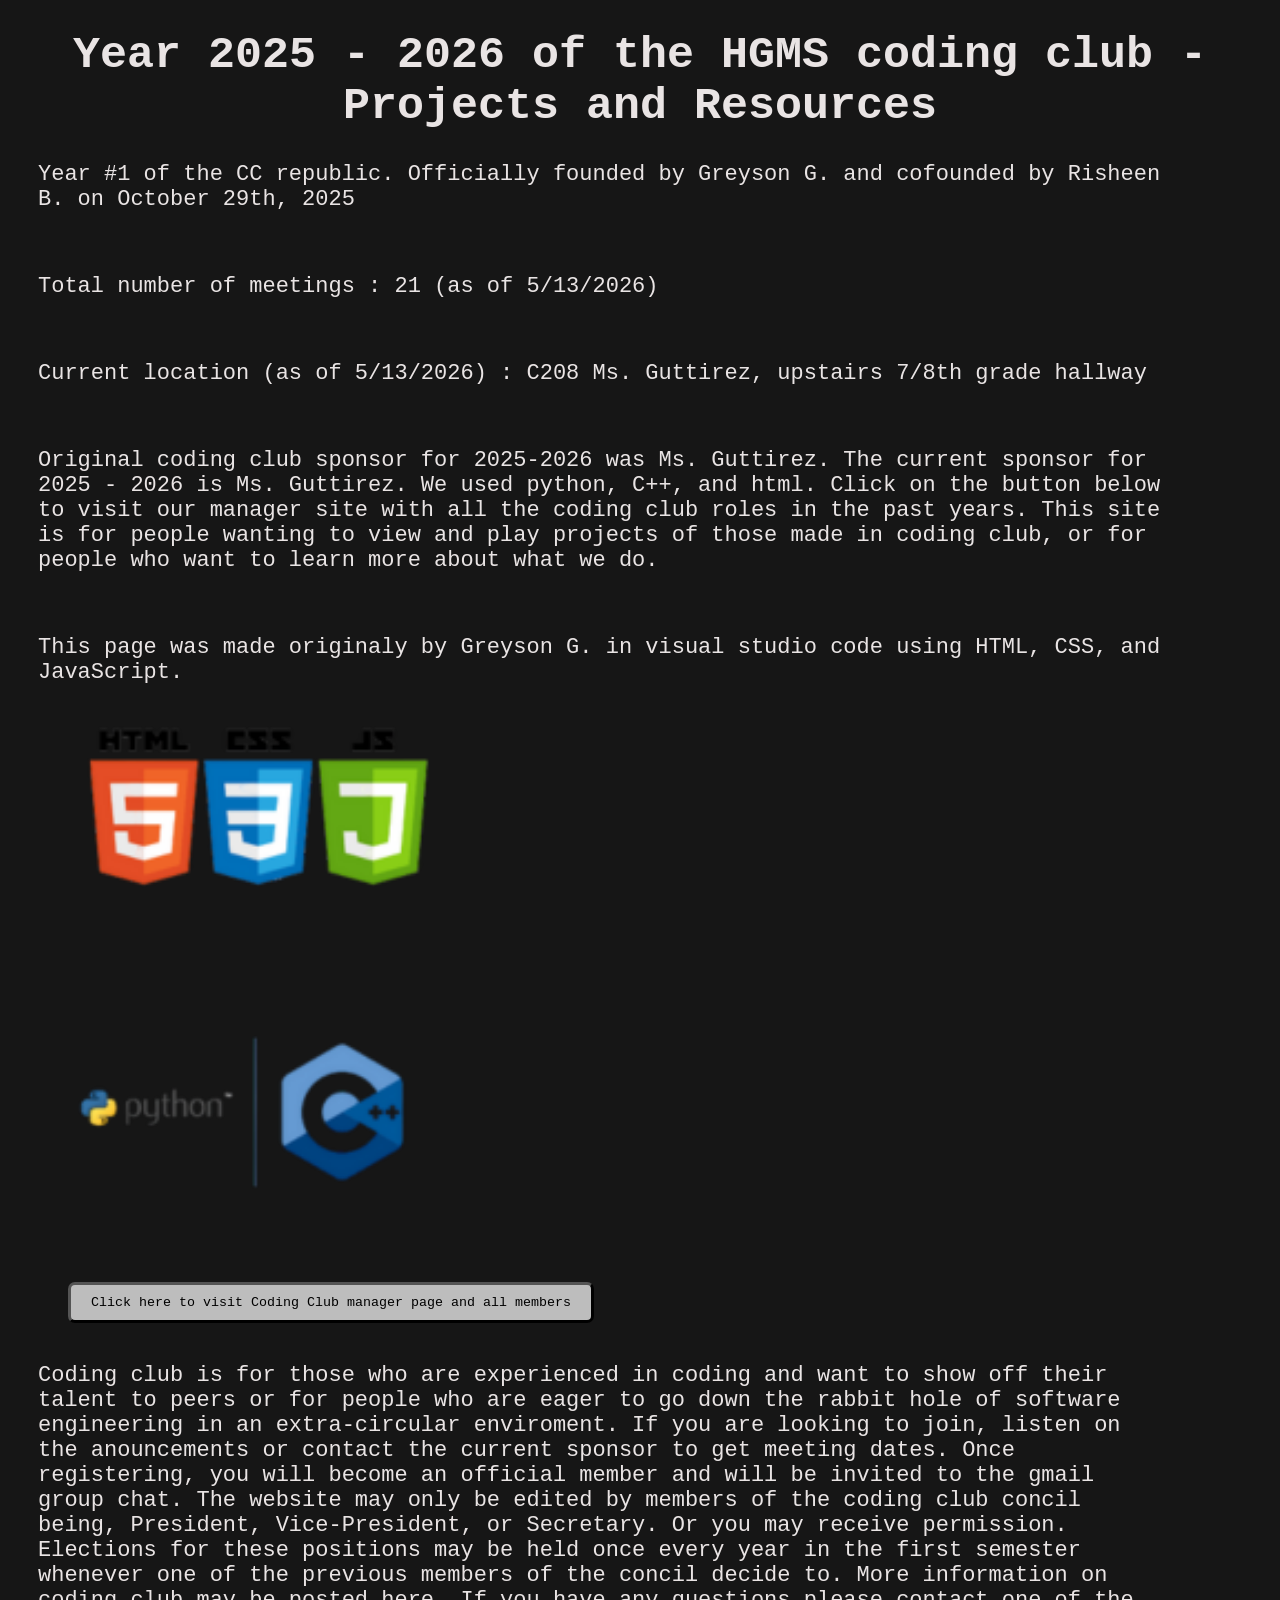
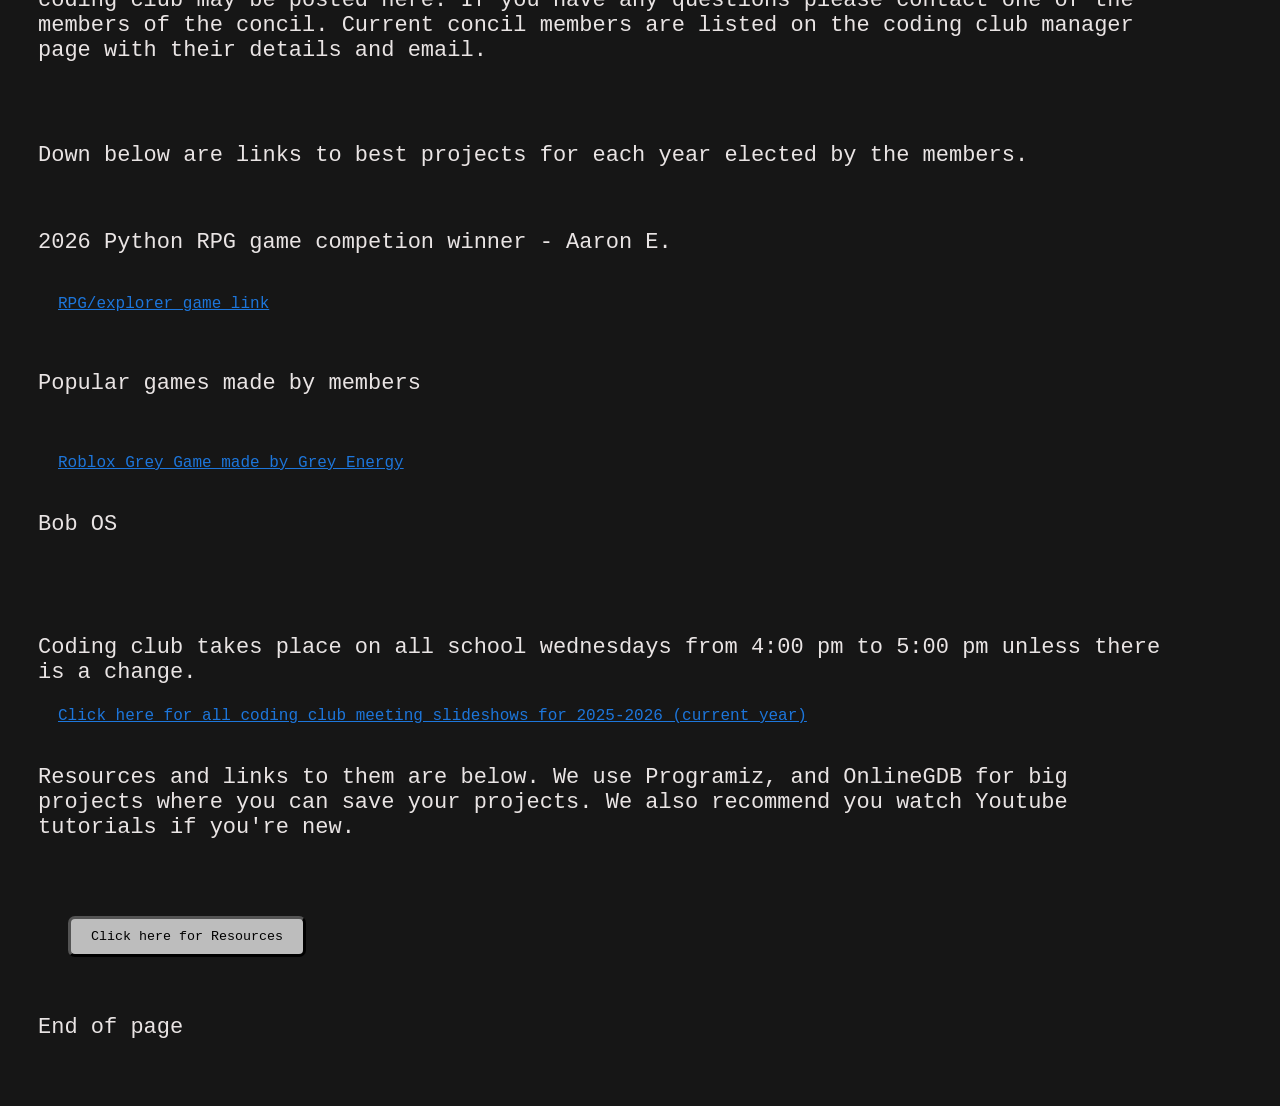
==== index.html @ 0de6343a "first commit" ====
<!DOCTYPE html>
<html lang="en">
<head>
    <meta charset="UTF-8">
    <meta name="viewport" content="width=device-width, initial-scale=1.0">
    <link rel="stylesheet" href="style.css">
    <title>HGMS Coding Club Website</title>
</head>
<body>
  <h1>
    Year 2025 - 2026 of the HGMS coding club  -  Projects and Resources
  </h1>
  <p>
  	Year #1 of the CC republic. Officially founded by Greyson G. and cofounded by Risheen B. on October 29th, 2025
  </p>
  <br>
  <p>
    Total number of meetings : 21 (as of 5/13/2026)    
  </p> 
  <br><p>
    Current location (as of 5/13/2026) : C208 Ms. Guttirez, upstairs 7/8th grade hallway 
  </p>
  <br>  
  <p>
    Original coding club sponsor for 2025-2026 was Ms. Guttirez. The current sponsor for 2025 - 2026 is Ms. Guttirez. We used python, C++, and html. Click on the button below to visit our manager
    site with all the coding club roles in the past years. This site is for people wanting to view and play
    projects of those made in coding club, or for people who want to learn more about what we do.
  </p>
  <br>
  <p>
    This page was made originaly by Greyson G. in visual studio code using HTML, CSS, and JavaScript.
  </p>
  <img src="coding_club_picture.png" alt="HTML,CSS,JavaScript" width = "500" height = "200" >
  <img class="pythoncpp" src="python_cpp.png" alt="C++, python" width = "500" height = "200" >
  <br><br><br><br>
  <button class="manager_btn">Click here to visit Coding Club manager page and all members</button>
  <br>
  <br>
  <p>
          Coding club is for those who are experienced in coding and want to show off their talent to peers or
    for people who are eager to go down the rabbit hole of software engineering in an extra-circular enviroment.
    If you are looking to join, listen on the anouncements or contact the current sponsor to get meeting
    dates. Once registering, you will become an official member and will be invited to the gmail group chat. The 
    website may only be edited by members of the coding club concil being, President, Vice-President, or Secretary. Or you may 
    receive permission. Elections for these positions may be held once every year in the first semester whenever one of the previous
    members of the concil decide to. More information on coding club may be posted here. If you have any questions please contact one of 
    the members of the concil. Current concil members are listed on the coding club manager page with their details and email.
  </p>  
  <br>
  <br>
  <p>
    Down below are links to best projects for each year elected by the members.
  </p>
  <br>
  <p>2026 Python RPG game competion winner - Aaron E.</p>
  <br>
  <a class = "link" href = "https://www.onlinegdb.com/P_9FfaZNCt">RPG/explorer game link</a> 
  <br><br><br>
  <p>
    Popular games made by members
  </p>
  <br><br>
  <a class = "link" href = "https://www.roblox.com/games/104320913896511/Grey-game">Roblox Grey Game made by Grey Energy</a>
  <br><br>
  <p>Bob OS</p>
  <br><br><br>
  <p>Coding club takes place on all school wednesdays from 4:00 pm to 5:00 pm unless there is a change.</p>
  <a class = "link" href="https://docs.google.com/presentation/d/1PxiQfgjukBPcIGFPsU-mgljMNVnNWdZ8ycBp4Fj1StI/edit?slide=id.g396b17e6bd6_0_1#slide=id.g396b17e6bd6_0_1">Click here for all coding club meeting slideshows for 2025-2026 (current year)</a>
  <br>
  <br>
  <p>
          Resources and links to them are below. We use Programiz, and OnlineGDB for big projects where you can 
    save your projects. We also recommend you watch Youtube tutorials if you're new.  
  </p>
  <br>
  <br>
  <br>
  <button class = "tutorials">Click here for Resources</button>
  <br><br><br>
  <p>
    End of page
  </p>
  <br>
  <br>
  <script src = "script.js" charset="UTF-8"></script>
</body>
</html>
---- style.css ----
body {
    background-color: #161616;
    color: #e9e4e4;
    font-family: "Courier New";
            
}
p {
    color: #e9e4e4;
    font-family: "Courier New";
    font-size: 22px;
    position: relative; 
    margin-left: 30px ;
    margin-right: 100px;
}
h1 {
    color: #e9e4e4;
    font-family: "Courier New";
    font-weight: bold;
    font-size: 45px;
    text-align: center;
}
h2 {
    color: #e9e4e4;
    font-family: "Courier New";
    font-weight: bold;
    font-size: 40px;
    text-align: center;    
}
button {
    background-color: #bdbdbd;
    color: #000000;
    font-family: "Courier New";
    position: relative; 
    margin-left: 60px ;
    border-width: 3px;
    padding: 10px 20px;     
    border-radius: 7px;
    box-shadow: #161616;
    cursor: pointer;
}
.pythoncpp {
    display: block;
    margin: 0 auto;
    max-width: 100%;
    height: auto;
    margin-top: 100px;
    margin-right: 800px;
}
.htmlcssjs {
    display: block;      
    margin-left: 0;      
    max-width: 100%;     
    height: auto;    
}  
.leavebtn {
    position : relative;
    margin-left: 180px;
    height : auto;
    width : 1000px;
}
.link {
    position : relative;
    margin-left: 50px;
    color : rgb(29, 118, 219);
}
.studentlist2526 {
    position: relative;
    margin-left: 65px;
    margin-right: 100px;
    font-size: 35px;
    font-weight: bold;
    color : yellow;
}
.Codingconcil2026 {
    position: relative;
    margin-left: 420px;
}
.c2026CodingMembers {
    position: relative;
    margin-left: 360px;
}
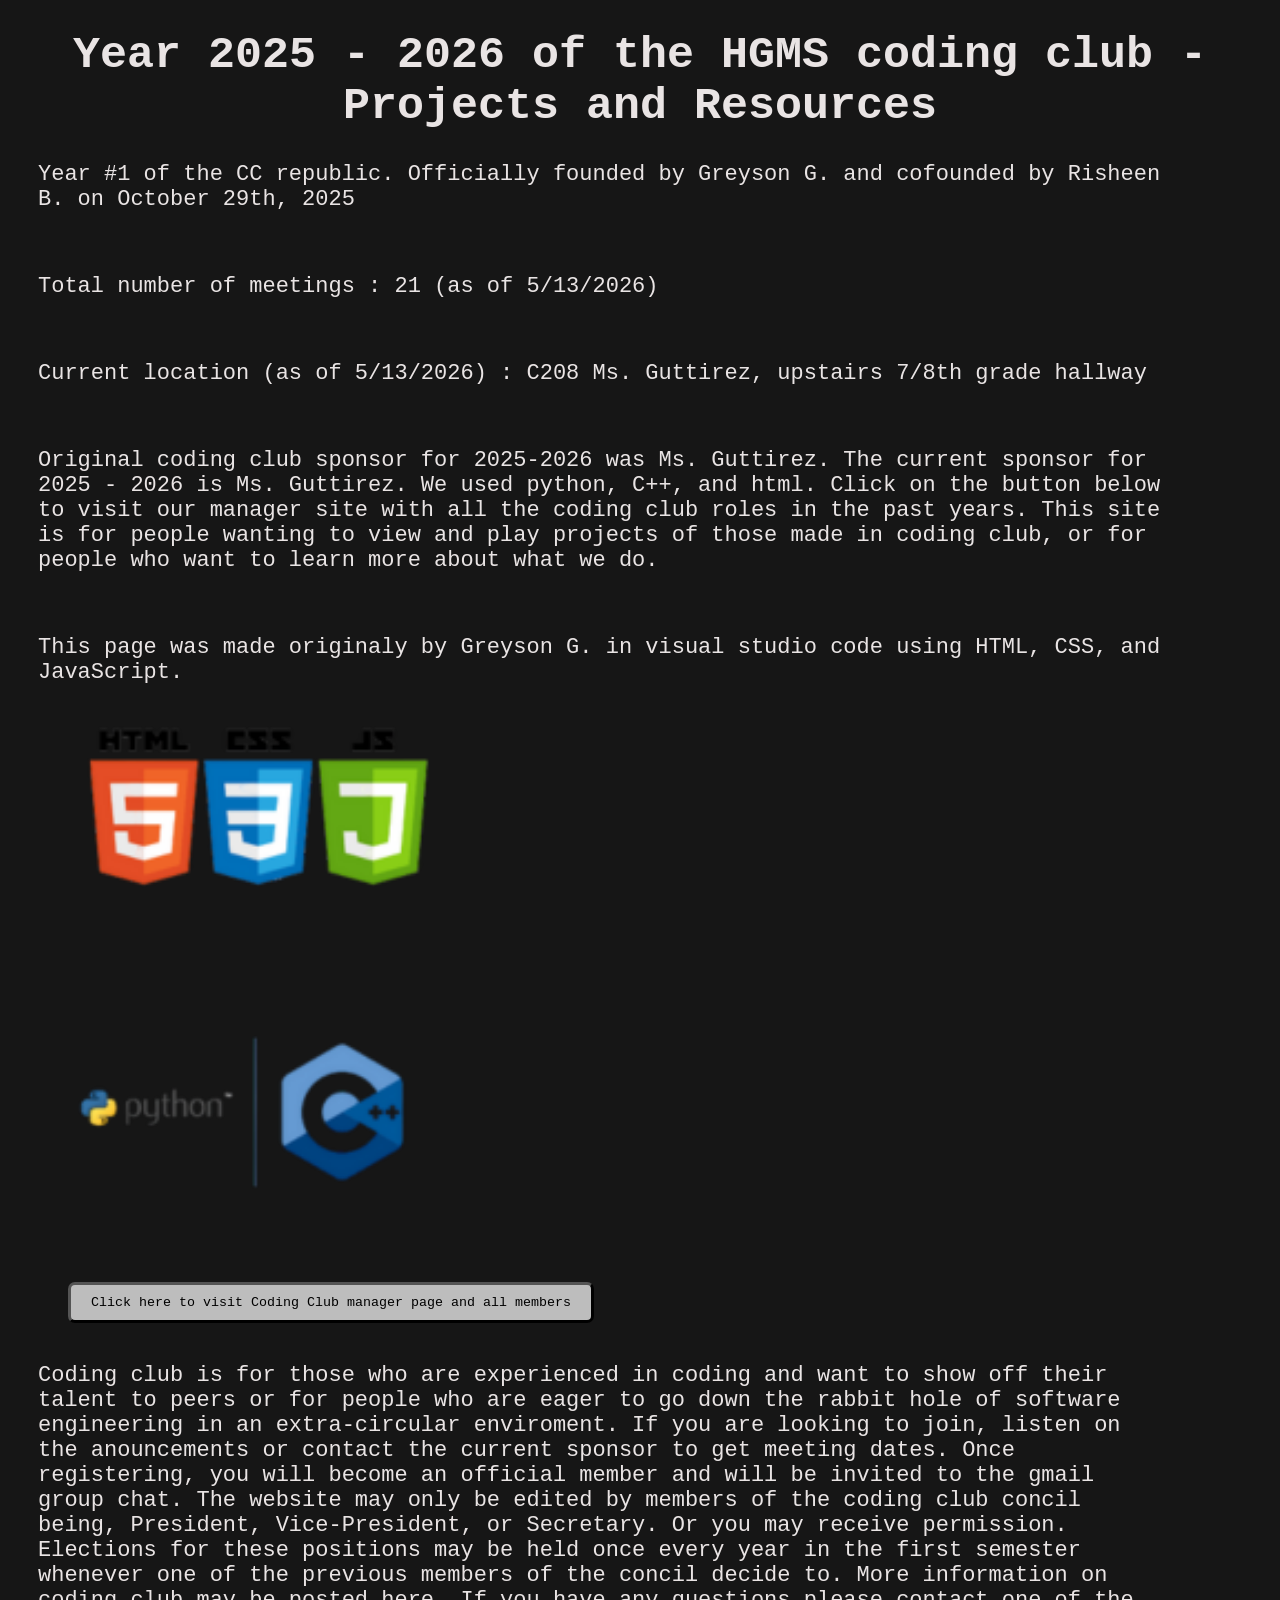
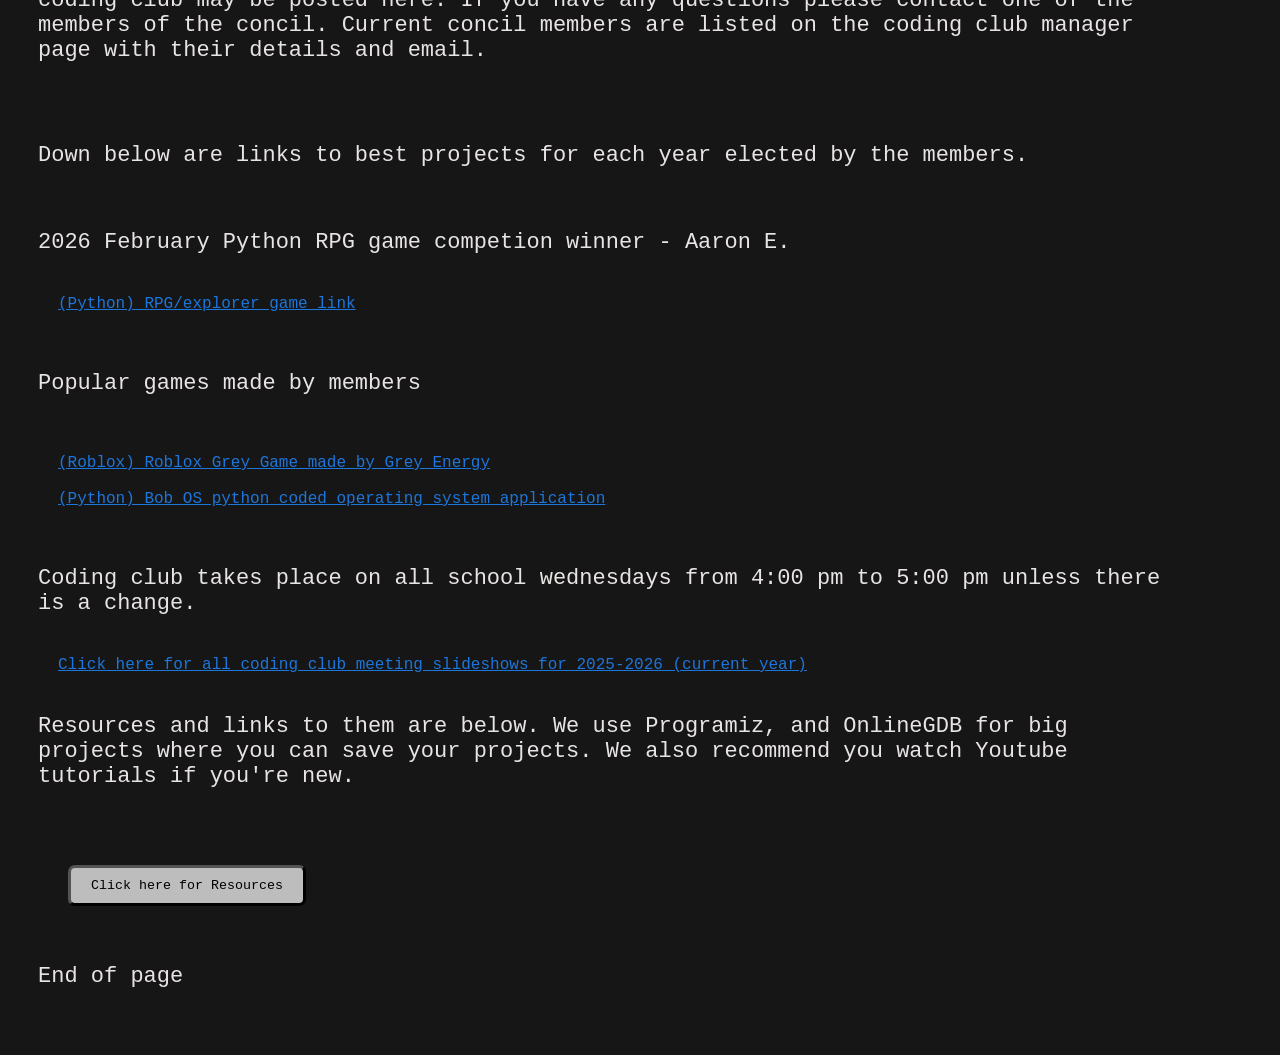
==== commit 4c0b691e: "ahsidhiasjd" ====
--- a/index.html
+++ b/index.html
@@ -53,19 +53,20 @@
     Down below are links to best projects for each year elected by the members.
   </p>
   <br>
-  <p>2026 Python RPG game competion winner - Aaron E.</p>
+  <p>2026 February Python RPG game competion winner - Aaron E.</p>
   <br>
-  <a class = "link" href = "https://www.onlinegdb.com/P_9FfaZNCt">RPG/explorer game link</a> 
+  <a class = "link" href = "https://www.onlinegdb.com/P_9FfaZNCt">(Python) RPG/explorer game link</a> 
   <br><br><br>
   <p>
     Popular games made by members
   </p>
   <br><br>
-  <a class = "link" href = "https://www.roblox.com/games/104320913896511/Grey-game">Roblox Grey Game made by Grey Energy</a>
+  <a class = "link" href = "https://www.roblox.com/games/104320913896511/Grey-game">(Roblox) Roblox Grey Game made by Grey Energy</a>
   <br><br>
-  <p>Bob OS</p>
+  <a class = "link" href = "https://drive.google.com/file/d/1si8W4xCYE7gJd-SopeC2bdV5neR_iPn9/view?usp=drive_link">(Python) Bob OS python coded operating system application</a>
   <br><br><br>
   <p>Coding club takes place on all school wednesdays from 4:00 pm to 5:00 pm unless there is a change.</p>
+  <br>
   <a class = "link" href="https://docs.google.com/presentation/d/1PxiQfgjukBPcIGFPsU-mgljMNVnNWdZ8ycBp4Fj1StI/edit?slide=id.g396b17e6bd6_0_1#slide=id.g396b17e6bd6_0_1">Click here for all coding club meeting slideshows for 2025-2026 (current year)</a>
   <br>
   <br>
--- a/style.css
+++ b/style.css
@@ -54,10 +54,9 @@
     height: auto;    
 }  
 .leavebtn {
-    position : relative;
-    margin-left: 180px;
-    height : auto;
-    width : 1000px;
+    display: block; 
+    width: 75%;     
+    margin: 20px auto;
 }
 .link {
     position : relative;
